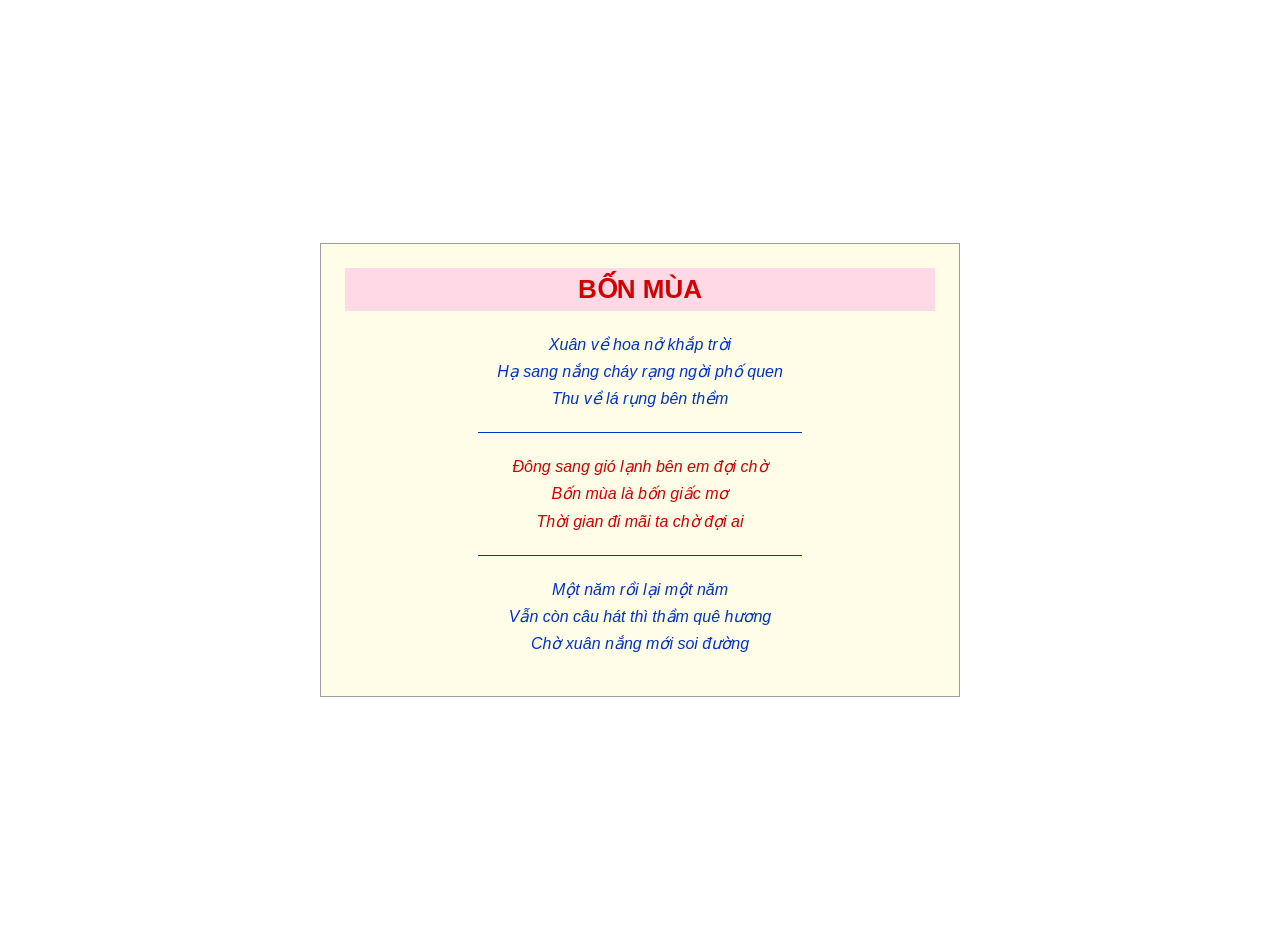
==== ex01/index.html @ 2f31f262 "Add files via upload" ====
<!DOCTYPE html>
<html lang="vi">
<head>
    <meta charset="UTF-8">
    <meta name="viewport" content="width=device-width, initial-scale=1.0">
    <title>Bài 01: Trang thơ Bốn mùa</title>
    <style>
        :root {
            --bg-page: #FFFDE7;      
            --border-color: #9E9E9E;  
            --title-bg: #FFD9E6;     
            --title-color: #D40000;   
            --blue-color: #0033CC;    
            --red-color: #D40000;     
        }
        body {
            margin: 0;
            padding: 20px;
            min-height: 100vh;
            display: flex;
            justify-content: center;
            align-items: center;
            background-color: #ffffff;
            font-family: Arial, sans-serif;
        }
        .khung-tho {
            width: 640px;
            padding: 24px;
            background-color: var(--bg-page);
            border: 1px solid var(--border-color);
            text-align: center;
            box-sizing: border-box;
        }

        .khung-tho h1 {
            color: var(--title-color);
            background-color: var(--title-bg);
            font-size: 26px;
            padding: 6px 0;
            margin: 0 0 20px 0;
            text-align: center;
            text-transform: uppercase;
        }
        .khung-tho p {
            font-style: italic;
            line-height: 1.7;
            margin: 0 0 15px 0;
        }
        .kho-xanh {
            color: var(--blue-color);
        }
        .kho-do {
            color: var(--red-color);
        }
        .khung-tho hr {
            width: 55%;
            border: none;
            border-top: 1px solid var(--blue-color);
            margin: 20px auto;
        }
    </style>
</head>
<body>
    <article class="khung-tho">
        <h1>BỐN MÙA</h1>

        <p class="kho-xanh">
            Xuân về hoa nở khắp trời<br>
            Hạ sang nắng cháy rạng ngời phố quen<br>
            Thu về lá rụng bên thềm
        </p>

        <hr>
        <p class="kho-do">
            Đông sang gió lạnh bên em đợi chờ<br>
            Bốn mùa là bốn giấc mơ<br>
            Thời gian đi mãi ta chờ đợi ai
        </p>
        <hr>
        <p class="kho-xanh">
            Một năm rồi lại một năm<br>
            Vẫn còn câu hát thì thầm quê hương<br>
            Chờ xuân nắng mới soi đường
        </p>
    </article>

</body>
</html>
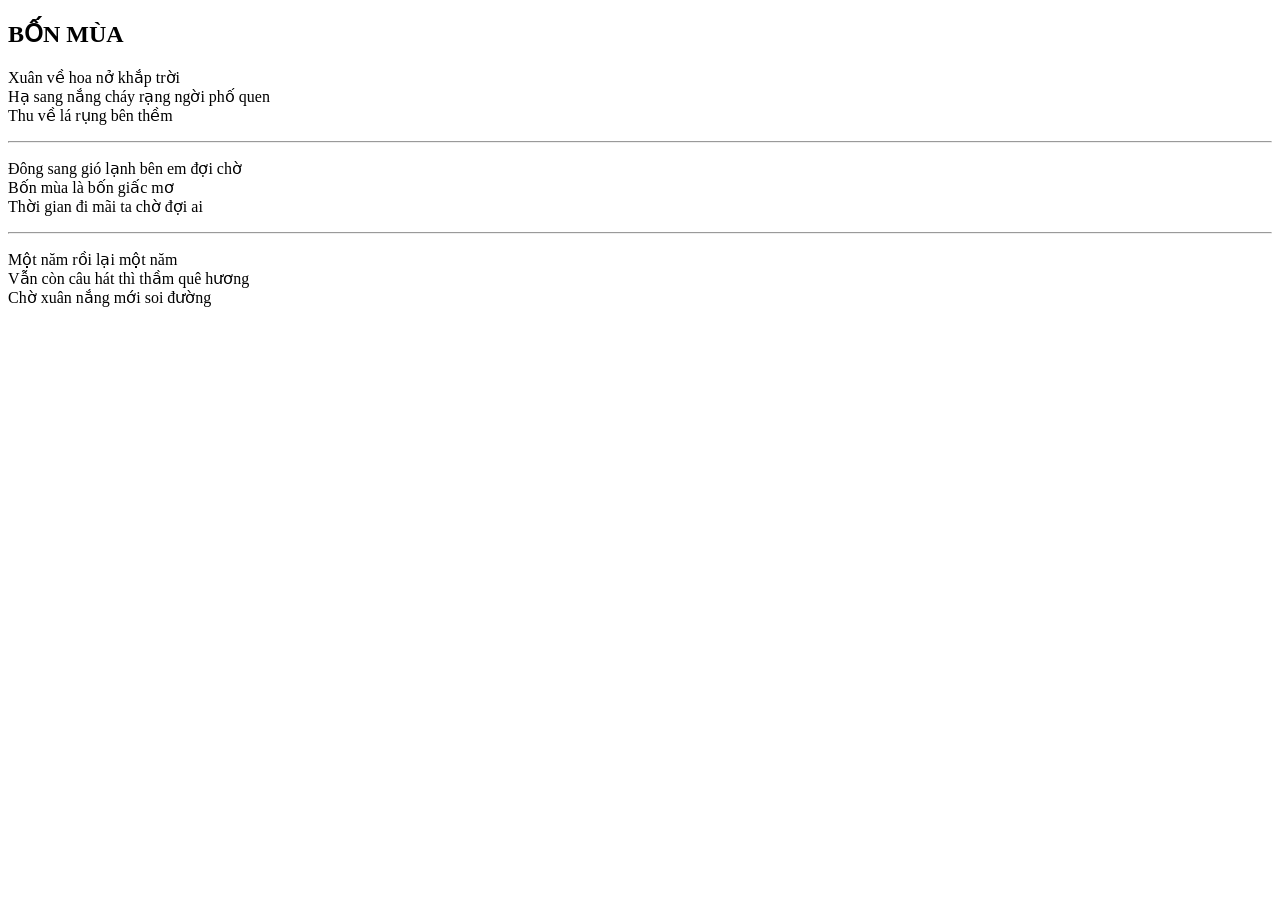
==== commit 23396696: "Refactor index.html to use external CSS Removed inline styles and added a link to an external styles" ====
--- a/ex01/index.html
+++ b/ex01/index.html
@@ -4,61 +4,7 @@
     <meta charset="UTF-8">
     <meta name="viewport" content="width=device-width, initial-scale=1.0">
     <title>Bài 01: Trang thơ Bốn mùa</title>
-    <style>
-        :root {
-            --bg-page: #FFFDE7;      
-            --border-color: #9E9E9E;  
-            --title-bg: #FFD9E6;     
-            --title-color: #D40000;   
-            --blue-color: #0033CC;    
-            --red-color: #D40000;     
-        }
-        body {
-            margin: 0;
-            padding: 20px;
-            min-height: 100vh;
-            display: flex;
-            justify-content: center;
-            align-items: center;
-            background-color: #ffffff;
-            font-family: Arial, sans-serif;
-        }
-        .khung-tho {
-            width: 640px;
-            padding: 24px;
-            background-color: var(--bg-page);
-            border: 1px solid var(--border-color);
-            text-align: center;
-            box-sizing: border-box;
-        }
-
-        .khung-tho h1 {
-            color: var(--title-color);
-            background-color: var(--title-bg);
-            font-size: 26px;
-            padding: 6px 0;
-            margin: 0 0 20px 0;
-            text-align: center;
-            text-transform: uppercase;
-        }
-        .khung-tho p {
-            font-style: italic;
-            line-height: 1.7;
-            margin: 0 0 15px 0;
-        }
-        .kho-xanh {
-            color: var(--blue-color);
-        }
-        .kho-do {
-            color: var(--red-color);
-        }
-        .khung-tho hr {
-            width: 55%;
-            border: none;
-            border-top: 1px solid var(--blue-color);
-            margin: 20px auto;
-        }
-    </style>
+    <link rel="stylesheet" href="css/style.css">
 </head>
 <body>
     <article class="khung-tho">
@@ -83,6 +29,5 @@
             Chờ xuân nắng mới soi đường
         </p>
     </article>
-
 </body>
-</html>+</html>
